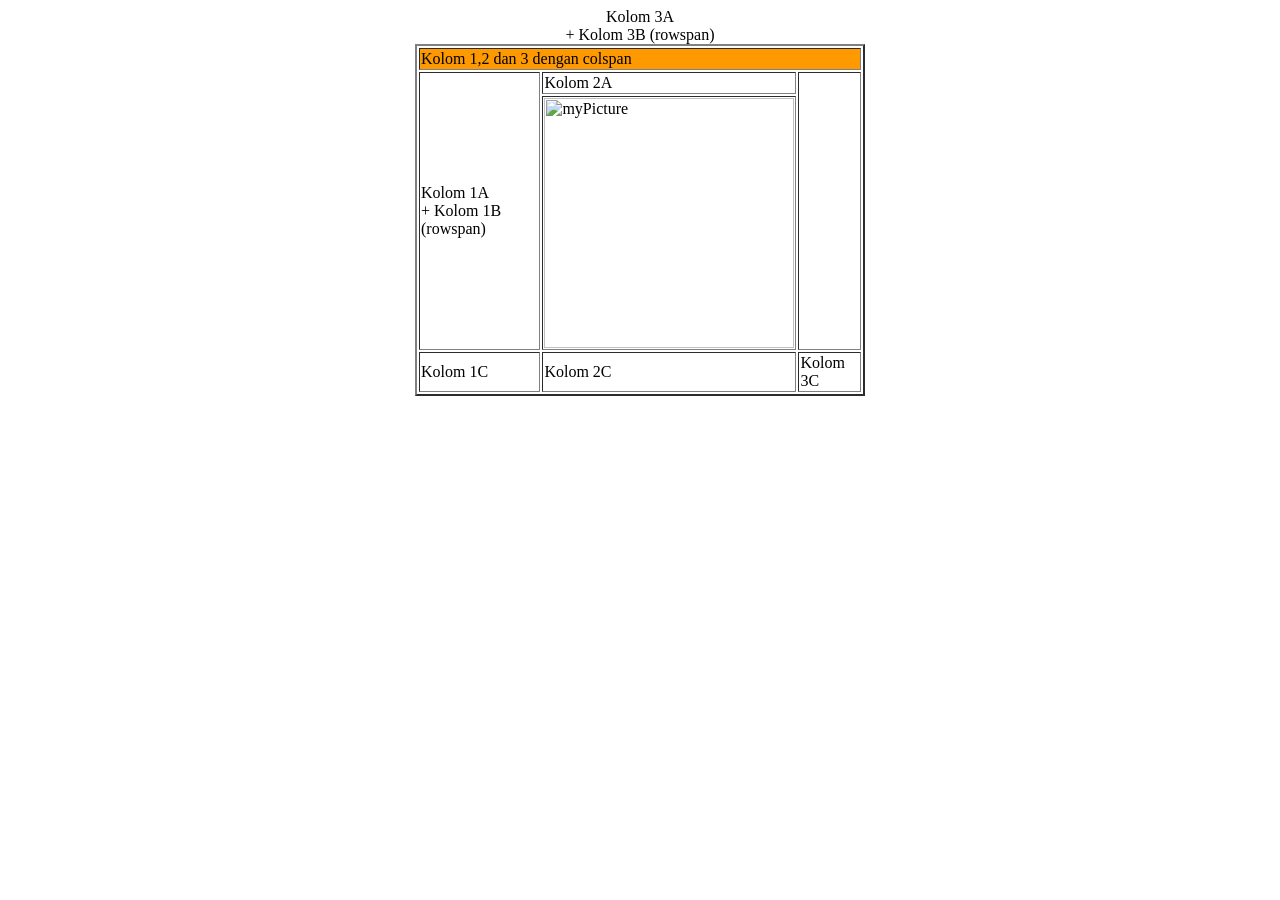
==== latihan1.html @ 32713611 "Add files via upload" ====
<html>
<head>
    <title>Belajar HTML Table</title>
</head>
<body>

<div align="center">
    <table border="2" width="450">
        
        <tr>
            <td colspan="3" bgcolor="#FF9900">
                Kolom 1,2 dan 3 dengan colspan </td>
        </tr>

        <tr>
            <td rowspan="2">
                Kolom 1A <br> + Kolom 1B (rowspan)
            </td>
            <td>Kolom 2A</td>
            <td rowspan="2">
            
            </td>
        </tr>

        <tr>
            <td width="100" height="137">
                <img title="myPerform" src="faldii.png" width="250" height="250" alt="myPicture">
            </td>
            Kolom 3A <br> + Kolom 3B (rowspan)
        </td>
        </tr>

        <tr>
            <td>Kolom 1C</td>
            <td>Kolom 2C</td>
            <td>Kolom 3C</td>
        </tr>

    </table>
</div>

</body>
</html>
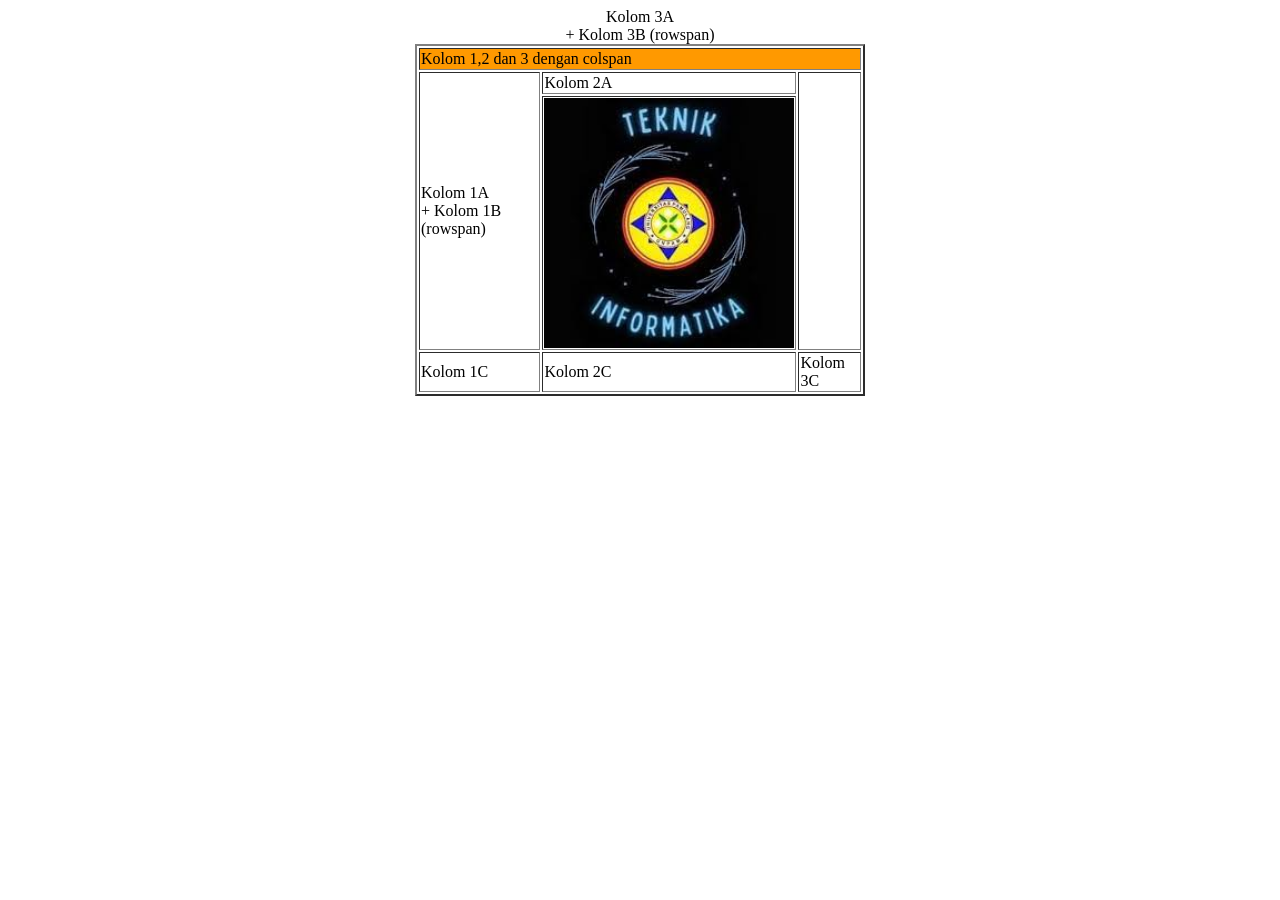
==== commit 981574fa: "Update latihan1.html" ====
--- a/latihan1.html
+++ b/latihan1.html
@@ -24,7 +24,7 @@
 
         <tr>
             <td width="100" height="137">
-                <img title="myPerform" src="faldii.png" width="250" height="250" alt="myPicture">
+                <img title="myPerform" src="logo.jpeg" width="250" height="250" alt="myPicture">
             </td>
             Kolom 3A <br> + Kolom 3B (rowspan)
         </td>
@@ -40,4 +40,4 @@
 </div>
 
 </body>
-</html>+</html>
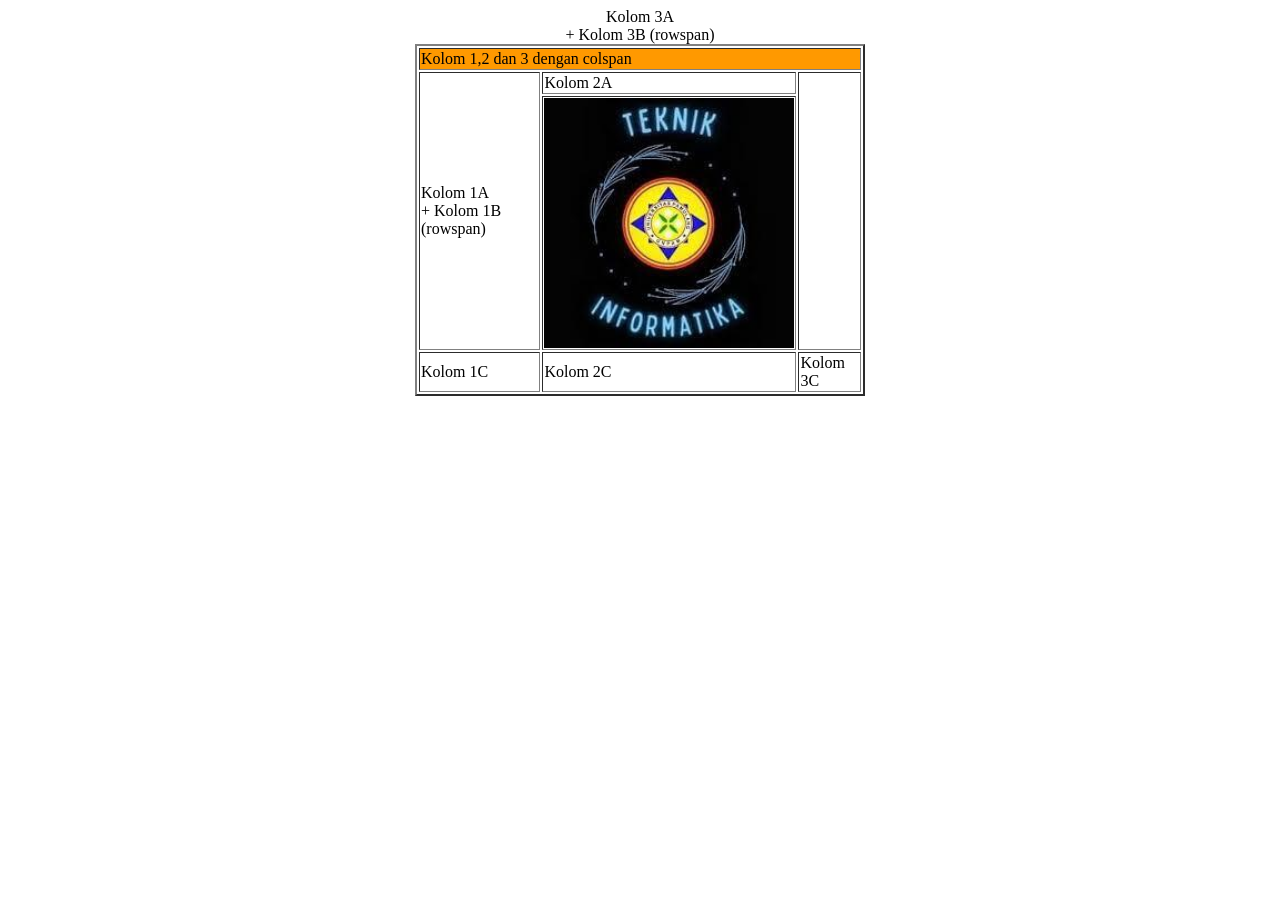
==== commit c9bb775c: "Update latihan1.html" ====
--- a/latihan1.html
+++ b/latihan1.html
@@ -24,7 +24,7 @@
 
         <tr>
             <td width="100" height="137">
-                <img title="myPerform" src="logo.jpeg" width="250" height="250" alt="myPicture">
+                <img title="myPerform" src="logo.jpg" width="250" height="250" alt="myPicture">
             </td>
             Kolom 3A <br> + Kolom 3B (rowspan)
         </td>
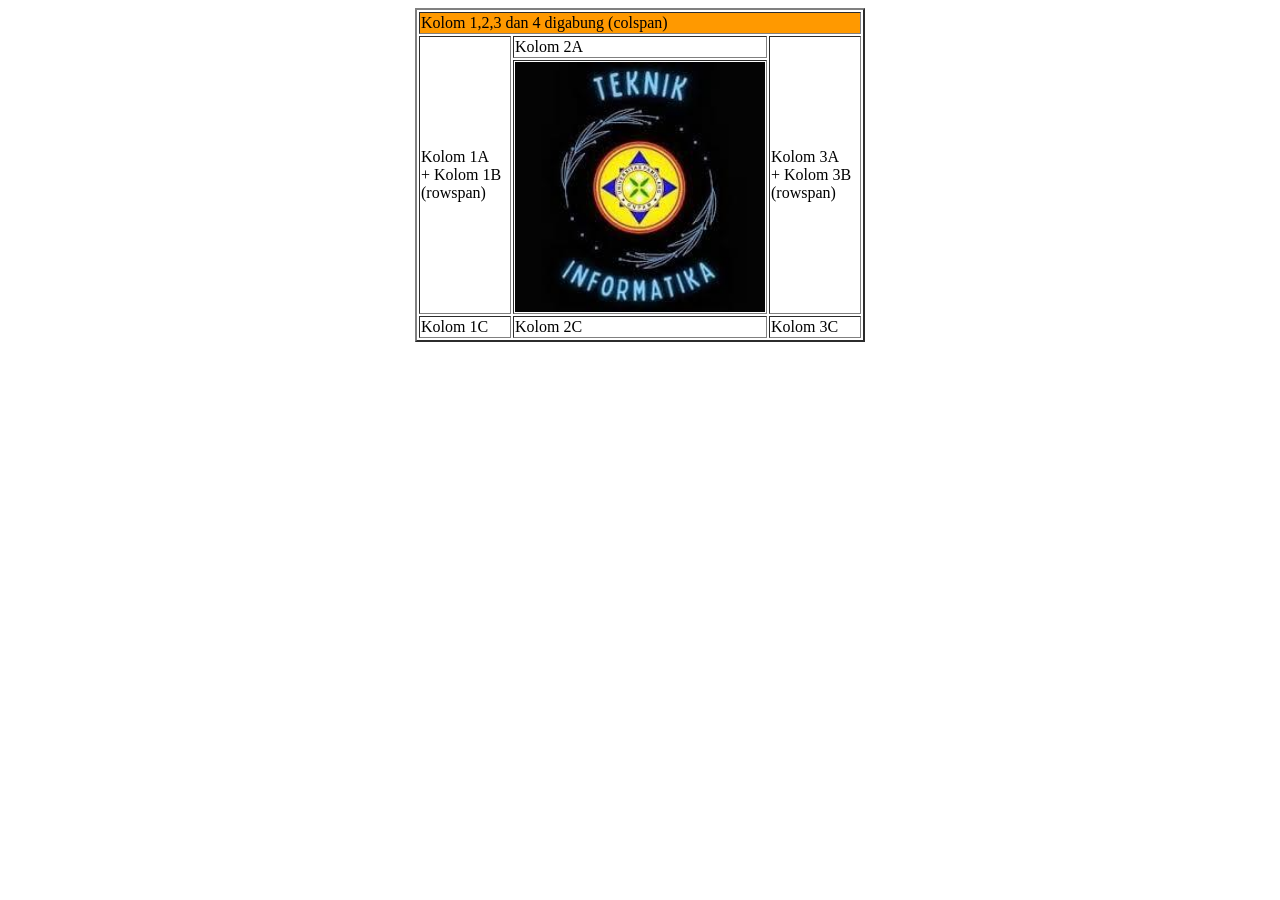
==== commit ed8cd935: "Update latihan1.html" ====
--- a/latihan1.html
+++ b/latihan1.html
@@ -8,8 +8,9 @@
     <table border="2" width="450">
         
         <tr>
-            <td colspan="3" bgcolor="#FF9900">
-                Kolom 1,2 dan 3 dengan colspan </td>
+            <td colspan="4" bgcolor="#FF9900">
+                Kolom 1,2,3 dan 4 digabung (colspan)
+            </td>
         </tr>
 
         <tr>
@@ -18,7 +19,7 @@
             </td>
             <td>Kolom 2A</td>
             <td rowspan="2">
-            
+                Kolom 3A <br> + Kolom 3B (rowspan)
             </td>
         </tr>
 
@@ -26,8 +27,6 @@
             <td width="100" height="137">
                 <img title="myPerform" src="logo.jpg" width="250" height="250" alt="myPicture">
             </td>
-            Kolom 3A <br> + Kolom 3B (rowspan)
-        </td>
         </tr>
 
         <tr>
